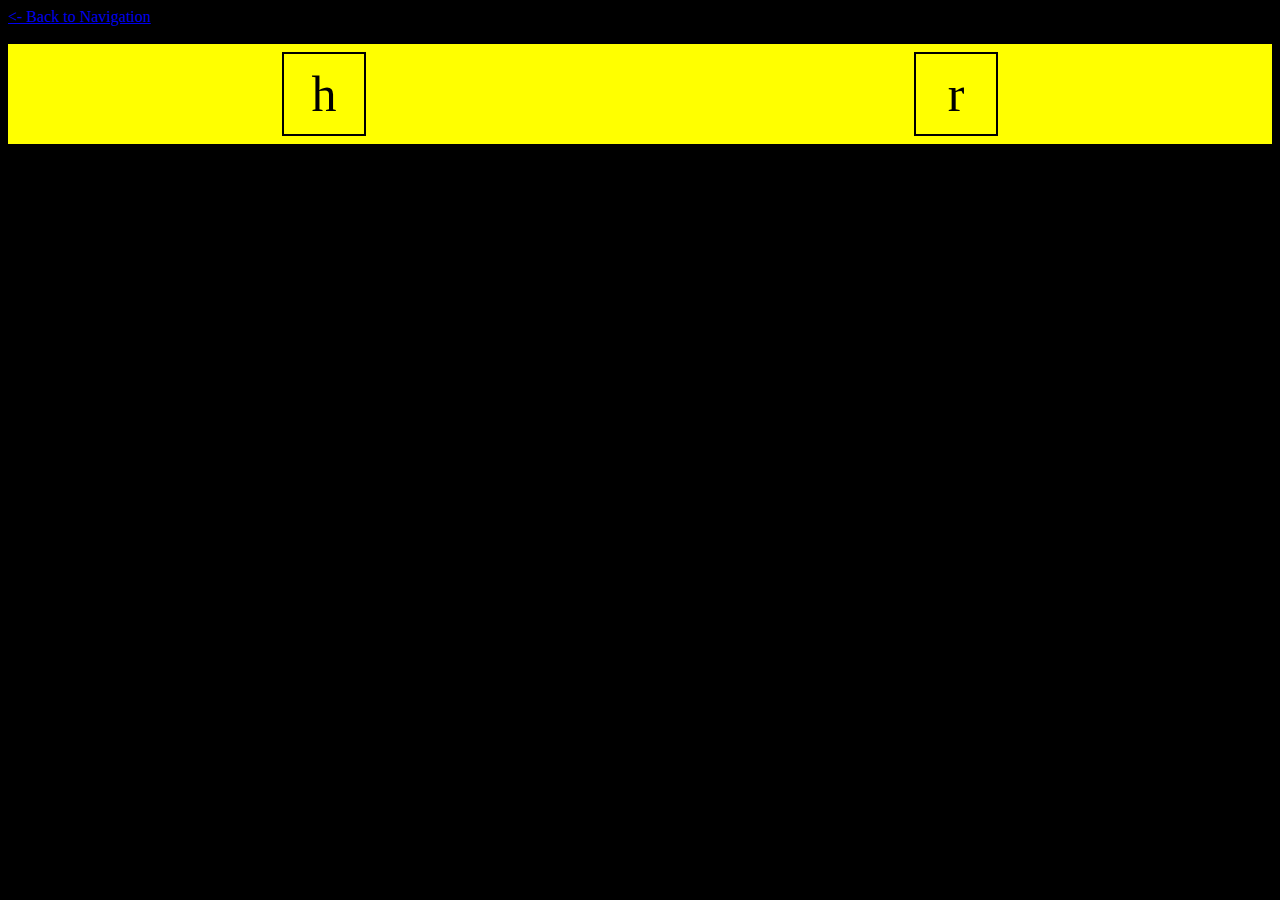
==== hangman-lite.html @ d57dfca1 "work in class" ====
<!DOCTYPE html>
<html lang="en">
<head>
    <meta charset="UTF-8">
    <meta name="viewport" content="width=device-width, initial-scale=1.0">
    <meta http-equiv="X-UA-Compatible" content="ie=edge">
    <title>Hangman Lite</title>
    <link rel="stylesheet" href="assets/css/hang.css">
</head>
<body>
    <a href="index.html"><- Back to Navigation</a><br/><br/>

    <div id="letters">
        <div class="letter" id="letter1">
            <p>h</p>
        </div>
        <div class="letter" id="letter2">
            <p>r</p>
        </div>
    </div>

    <script src="./assets/javascript/hangman-lite.js"></script>
</body>
</html>
---- assets/css/hang.css ----
body{
    background-color: black;
}

#letters{
    background-color: yellow;
    height: 100px;
    display: flex;
    justify-content: space-around;
    align-items: center;
}

.letter{
    width: 80px;
    height: 80px;
    border:   black solid 2px;
    display: flex;
    justify-content: center;
    align-items: center;
}

.letter p{
    font-size: 50px;
}
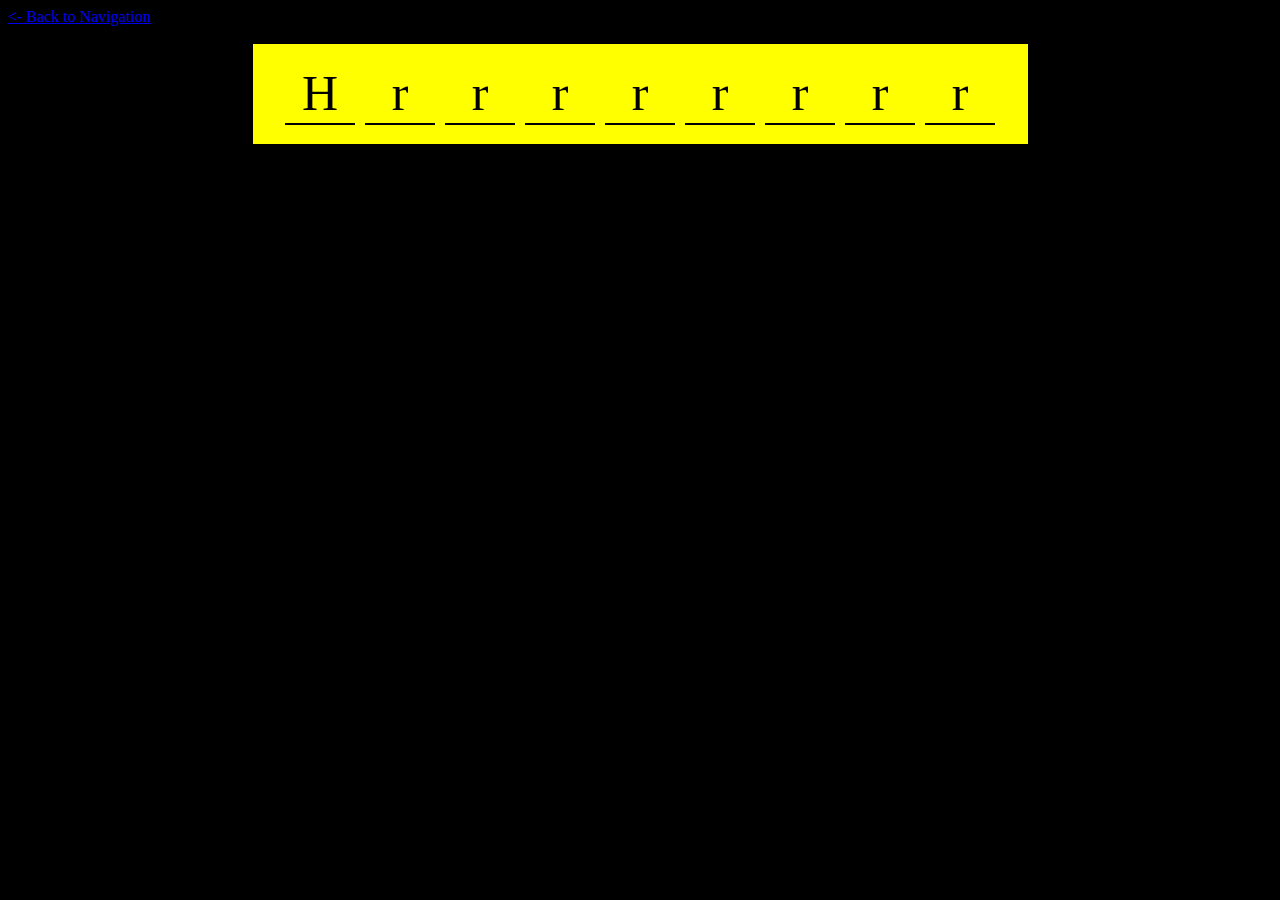
==== commit f51151a5: "work 10Sep2019 evening after class" ====
--- a/hangman-lite.html
+++ b/hangman-lite.html
@@ -11,10 +11,31 @@
     <a href="index.html"><- Back to Navigation</a><br/><br/>
 
     <div id="letters">
+        <div class="letter" id="letter0">
+            <p>H</p>
+        </div>
         <div class="letter" id="letter1">
-            <p>h</p>
+            <p>r</p>
         </div>
         <div class="letter" id="letter2">
+            <p>r</p>
+        </div>
+        <div class="letter" id="letter3">
+            <p>r</p>
+        </div>
+        <div class="letter" id="letter4">
+            <p>r</p>
+        </div>
+        <div class="letter" id="letter5">
+            <p>r</p>
+        </div>
+        <div class="letter" id="letter6">
+            <p>r</p>
+        </div>
+        <div class="letter" id="letter7">
+            <p>r</p>
+        </div>
+        <div class="letter" id="letter8">
             <p>r</p>
         </div>
     </div>
--- a/assets/css/hang.css
+++ b/assets/css/hang.css
@@ -5,18 +5,21 @@
 #letters{
     background-color: yellow;
     height: 100px;
+    width: 775px;
     display: flex;
-    justify-content: space-around;
+    justify-content: center;
     align-items: center;
+    margin: 0 auto 0 auto; */
 }
 
 .letter{
-    width: 80px;
-    height: 80px;
-    border:   black solid 2px;
+    width: 70px;
+    height: 60px;
+    border-bottom:   black solid 2px;
     display: flex;
     justify-content: center;
     align-items: center;
+    margin: 5px;
 }
 
 .letter p{
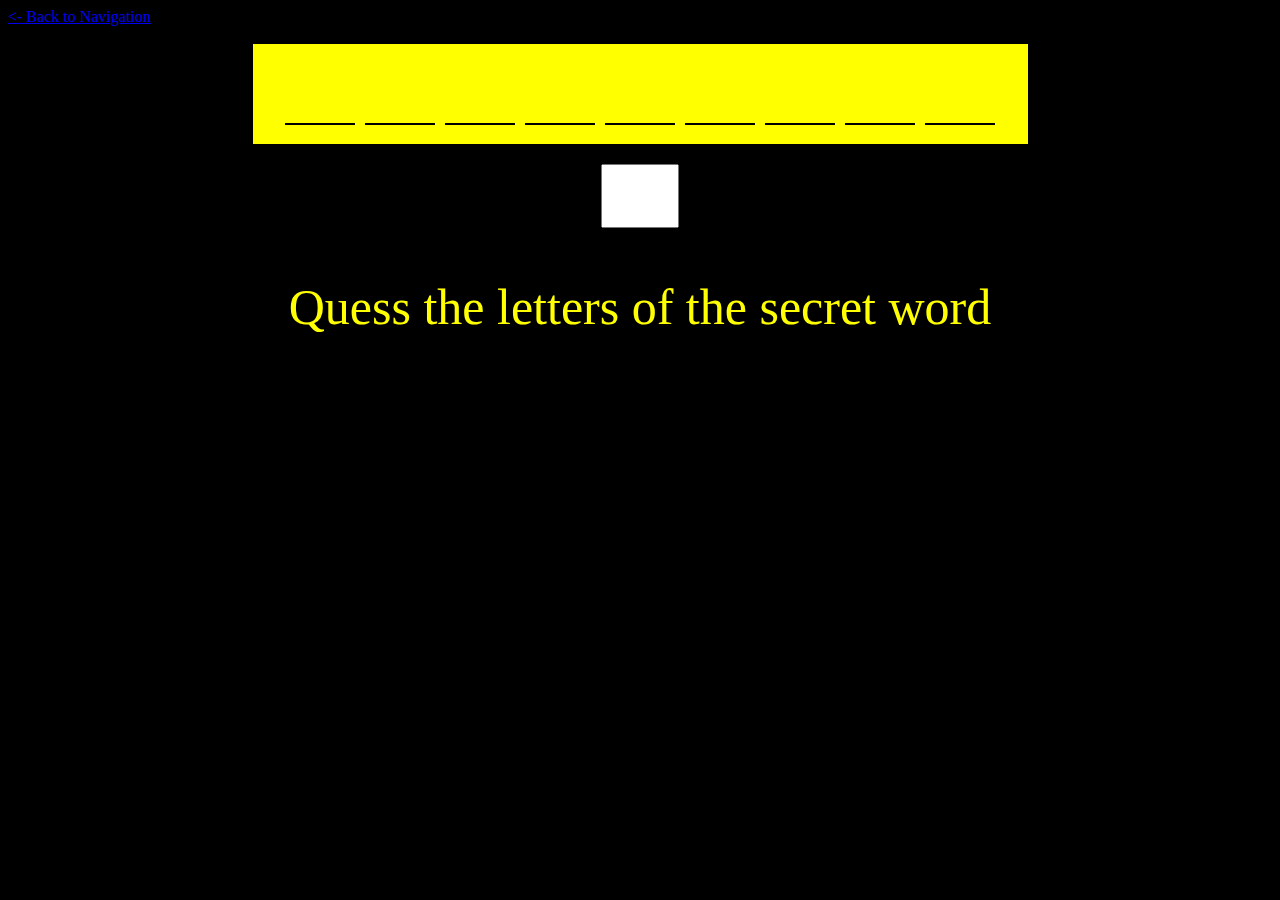
==== commit c8560f1a: "work on thursday" ====
--- a/hangman-lite.html
+++ b/hangman-lite.html
@@ -12,32 +12,39 @@
 
     <div id="letters">
         <div class="letter" id="letter0">
-            <p>H</p>
+            <p></p>
         </div>
         <div class="letter" id="letter1">
-            <p>r</p>
+            <p></p>
         </div>
         <div class="letter" id="letter2">
-            <p>r</p>
+            <p></p>
         </div>
         <div class="letter" id="letter3">
-            <p>r</p>
+            <p></p>
         </div>
         <div class="letter" id="letter4">
-            <p>r</p>
+            <p></p>
         </div>
         <div class="letter" id="letter5">
-            <p>r</p>
+            <p></p>
         </div>
         <div class="letter" id="letter6">
-            <p>r</p>
+            <p></p>
         </div>
         <div class="letter" id="letter7">
-            <p>r</p>
+            <p></p>
         </div>
         <div class="letter" id="letter8">
-            <p>r</p>
+            <p></p>
         </div>
+    </div>
+
+    <div id="buttonDiv">
+        <input id="letterQuess" type="text">
+        <p>
+            Quess the letters of the secret word
+        </p>
     </div>
 
     <script src="./assets/javascript/hangman-lite.js"></script>
--- a/assets/css/hang.css
+++ b/assets/css/hang.css
@@ -24,4 +24,23 @@
 
 .letter p{
     font-size: 50px;
+}
+
+#buttonDiv{
+    margin: 20px;
+    display: flex;
+    justify-content: center;
+    align-items: center;
+    flex-direction: column;
+}
+
+#letterQuess{
+    text-align: center;
+    width: 70px;
+    font-size: 50px;
+}
+
+#buttonDiv p{
+    font-size: 50px;
+    color: yellow;
 }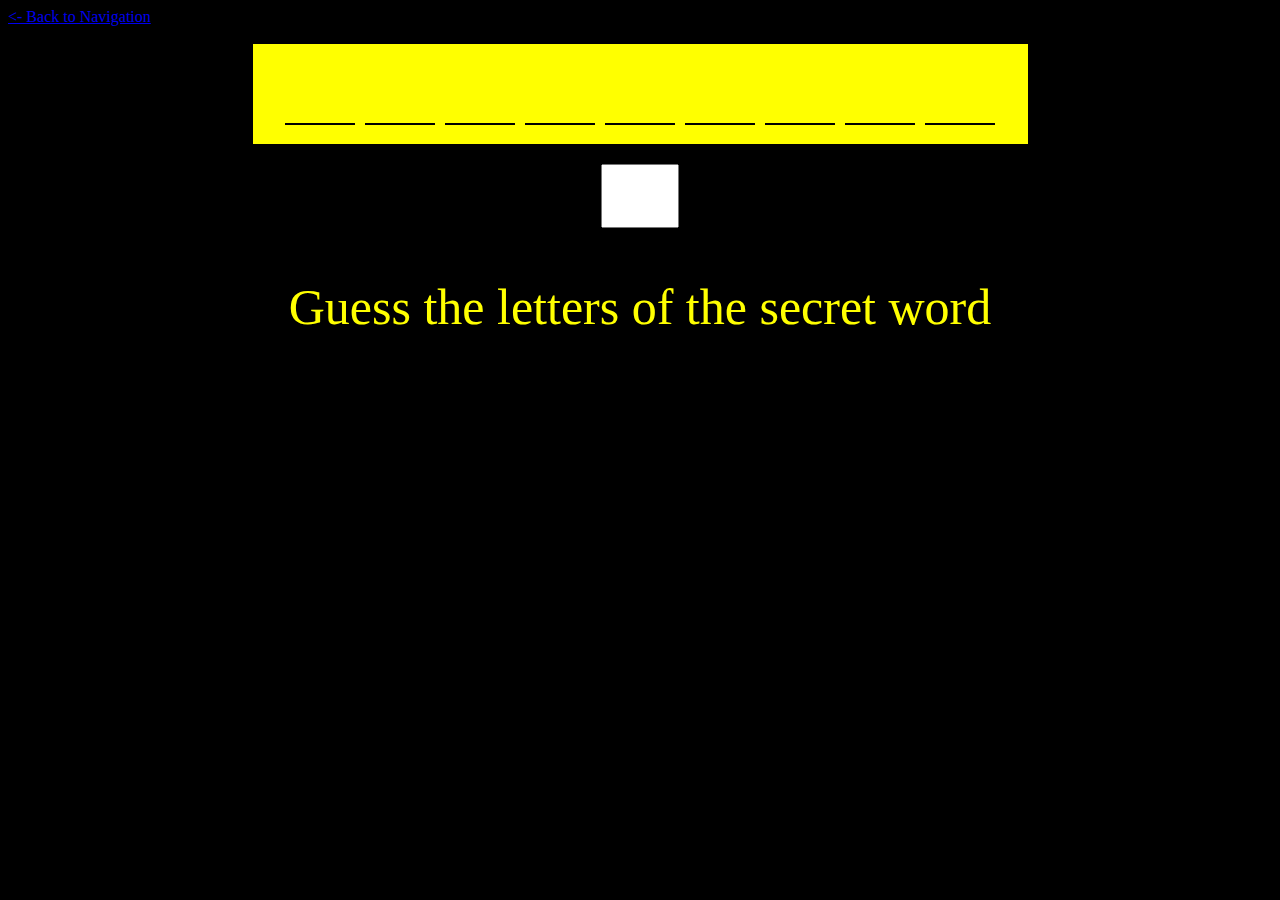
==== commit 65f0f1ab: "finish it up" ====
--- a/hangman-lite.html
+++ b/hangman-lite.html
@@ -43,7 +43,7 @@
     <div id="buttonDiv">
         <input id="letterQuess" type="text">
         <p>
-            Quess the letters of the secret word
+            Guess the letters of the secret word
         </p>
     </div>
 
